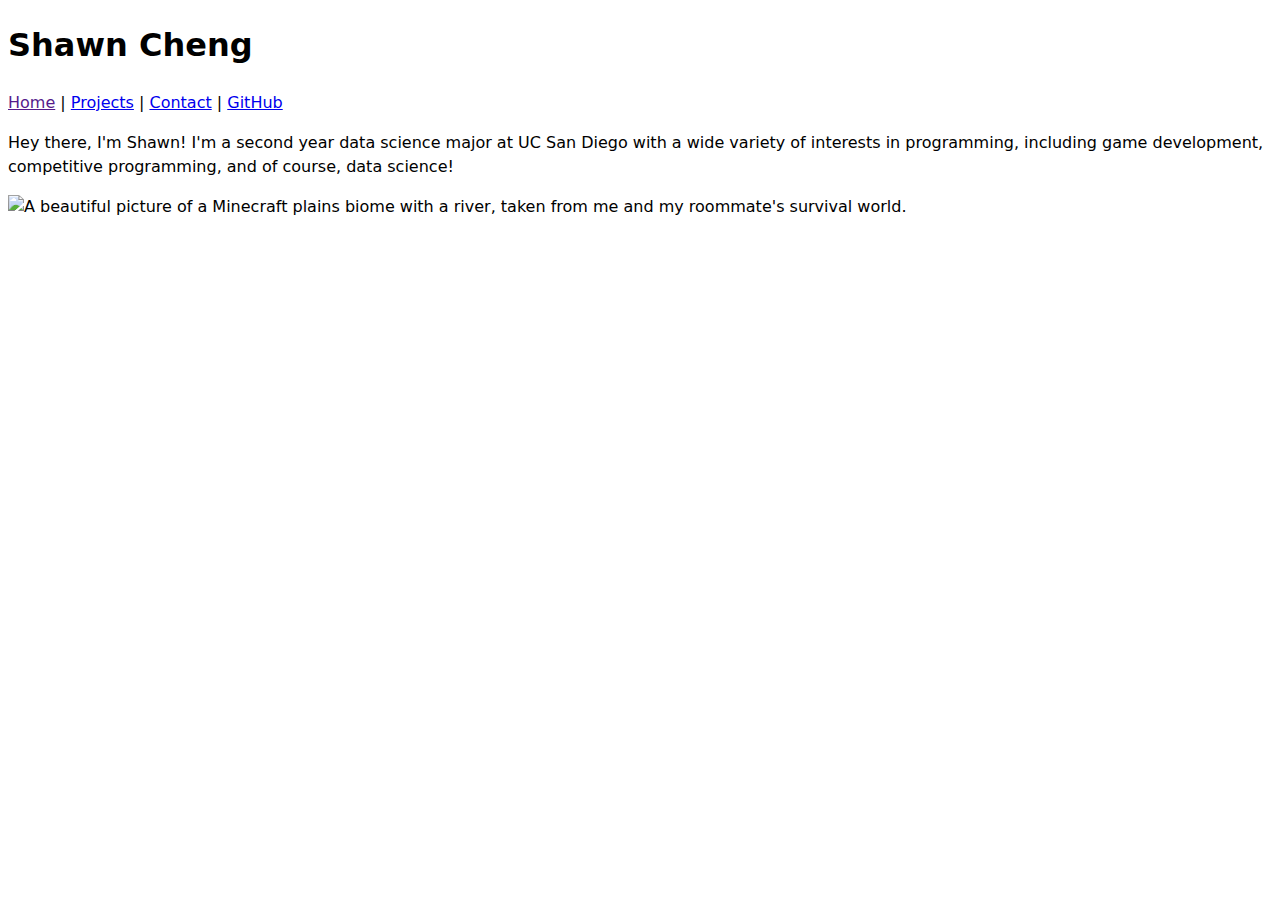
==== index.html @ 3e9e2fae "Updated navigation menu" ====
<!DOCTYPE html>
<html lang="en">
<head>
    <meta charset="UTF-8">
    <meta name="viewport" content="width=device-width, initial-scale=1.0">
    <link rel="stylesheet" href="style.css">
    <title>Shawn Cheng: Personal site and portfolio</title>
</head>
<body>
    <h1>Shawn Cheng</h1>
    <nav>
        <a href="">Home</a> |
        <a href="/projects/">Projects</a> |
        <a href="/contact/">Contact</a> |
        <a href="https://github.com/SC450" target="_blank">GitHub</a>
    </nav>
    <p>Hey there, I'm Shawn! I'm a second year data science major at UC San Diego with a wide variety of interests in programming, including game development, competitive programming, and of course, data science!</p>
    <img src="images/beautiful_minecraft.png" alt="A beautiful picture of a Minecraft plains biome with a river, taken from me and my roommate's survival world." width="1200" height="750">
</body>
</html>
---- style.css ----
body {
    /* Set line height to 1.5 times the font size and use the OS’s UI font as the website font */
    font: 100%/1.5 system-ui;
}
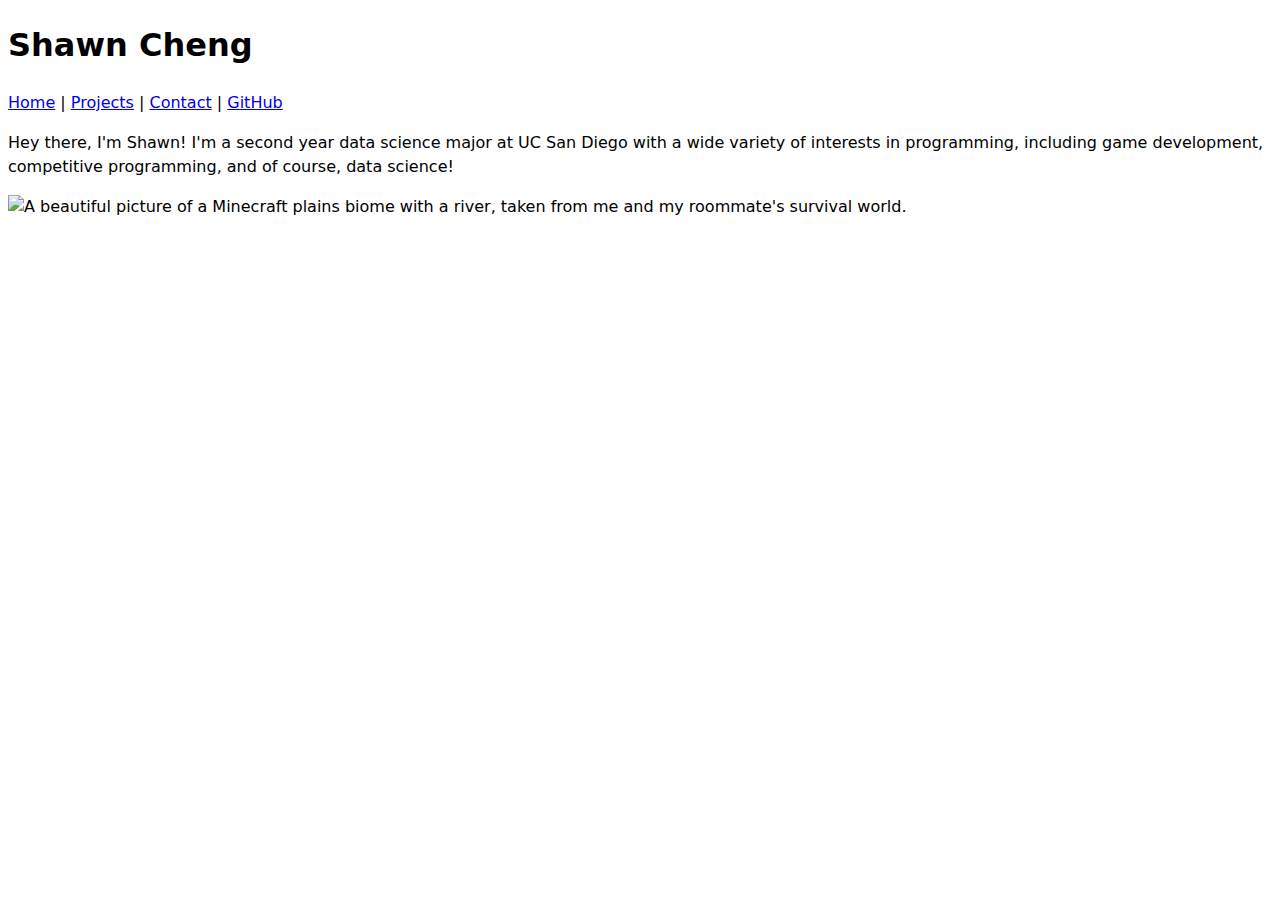
==== commit 4e1e6952: "Updated navigation menu" ====
--- a/index.html
+++ b/index.html
@@ -9,9 +9,9 @@
 <body>
     <h1>Shawn Cheng</h1>
     <nav>
-        <a href="">Home</a> |
-        <a href="/projects/">Projects</a> |
-        <a href="/contact/">Contact</a> |
+        <a href="..">Home</a> |
+        <a href="../projects/">Projects</a> |
+        <a href="../contact/">Contact</a> |
         <a href="https://github.com/SC450" target="_blank">GitHub</a>
     </nav>
     <p>Hey there, I'm Shawn! I'm a second year data science major at UC San Diego with a wide variety of interests in programming, including game development, competitive programming, and of course, data science!</p>
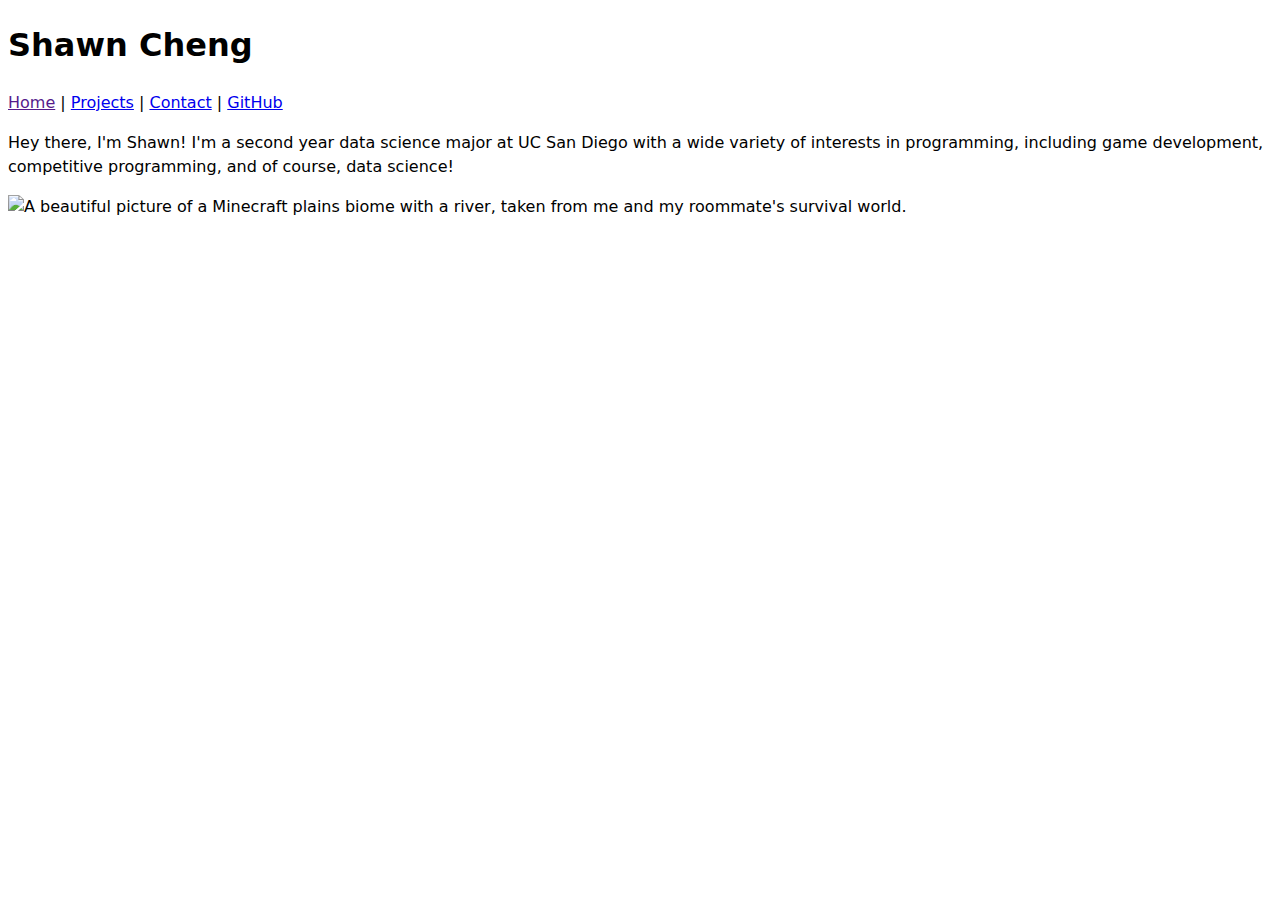
==== commit 346cab89: "Updated navigation menu" ====
--- a/index.html
+++ b/index.html
@@ -9,9 +9,9 @@
 <body>
     <h1>Shawn Cheng</h1>
     <nav>
-        <a href="..">Home</a> |
-        <a href="../projects/">Projects</a> |
-        <a href="../contact/">Contact</a> |
+        <a href="">Home</a> |
+        <a href="projects/">Projects</a> |
+        <a href="contact/">Contact</a> |
         <a href="https://github.com/SC450" target="_blank">GitHub</a>
     </nav>
     <p>Hey there, I'm Shawn! I'm a second year data science major at UC San Diego with a wide variety of interests in programming, including game development, competitive programming, and of course, data science!</p>
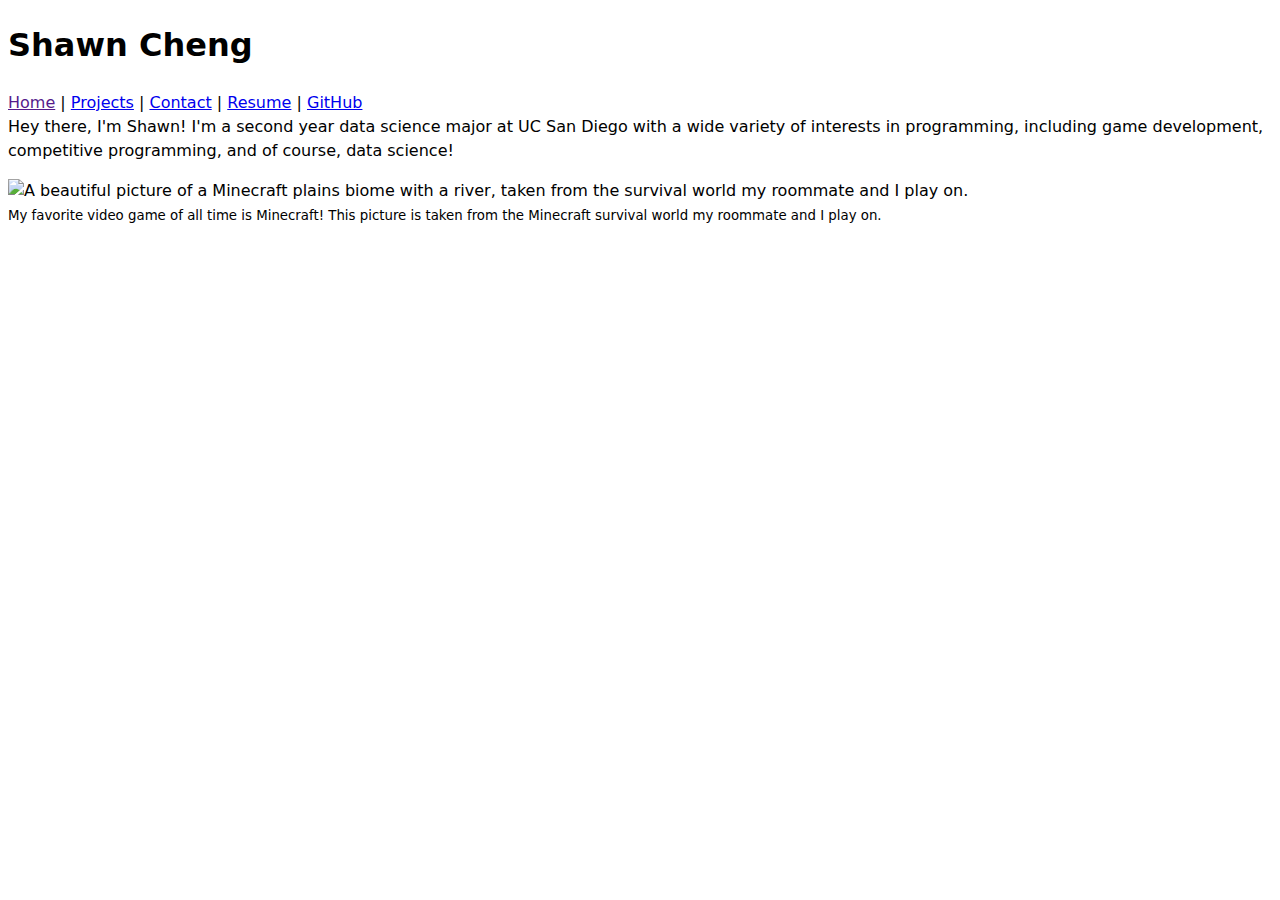
==== commit 6fb24958: "Added Resume page" ====
--- a/index.html
+++ b/index.html
@@ -5,6 +5,9 @@
     <meta name="viewport" content="width=device-width, initial-scale=1.0">
     <link rel="stylesheet" href="style.css">
     <title>Shawn Cheng: Personal site and portfolio</title>
+    <style>
+        p {margin-top: 0px;}
+    </style>
 </head>
 <body>
     <h1>Shawn Cheng</h1>
@@ -12,9 +15,11 @@
         <a href="">Home</a> |
         <a href="projects/">Projects</a> |
         <a href="contact/">Contact</a> |
+        <a href="resume/">Resume</a> |
         <a href="https://github.com/SC450" target="_blank">GitHub</a>
     </nav>
     <p>Hey there, I'm Shawn! I'm a second year data science major at UC San Diego with a wide variety of interests in programming, including game development, competitive programming, and of course, data science!</p>
-    <img src="images/beautiful_minecraft.png" alt="A beautiful picture of a Minecraft plains biome with a river, taken from me and my roommate's survival world." width="1200" height="750">
+    <img src="images/beautiful_minecraft.png" alt="A beautiful picture of a Minecraft plains biome with a river, taken from the survival world my roommate and I play on." width="1200" height="750">
+    <p><small>My favorite video game of all time is Minecraft! This picture is taken from the Minecraft survival world my roommate and I play on.</small></p>
 </body>
 </html>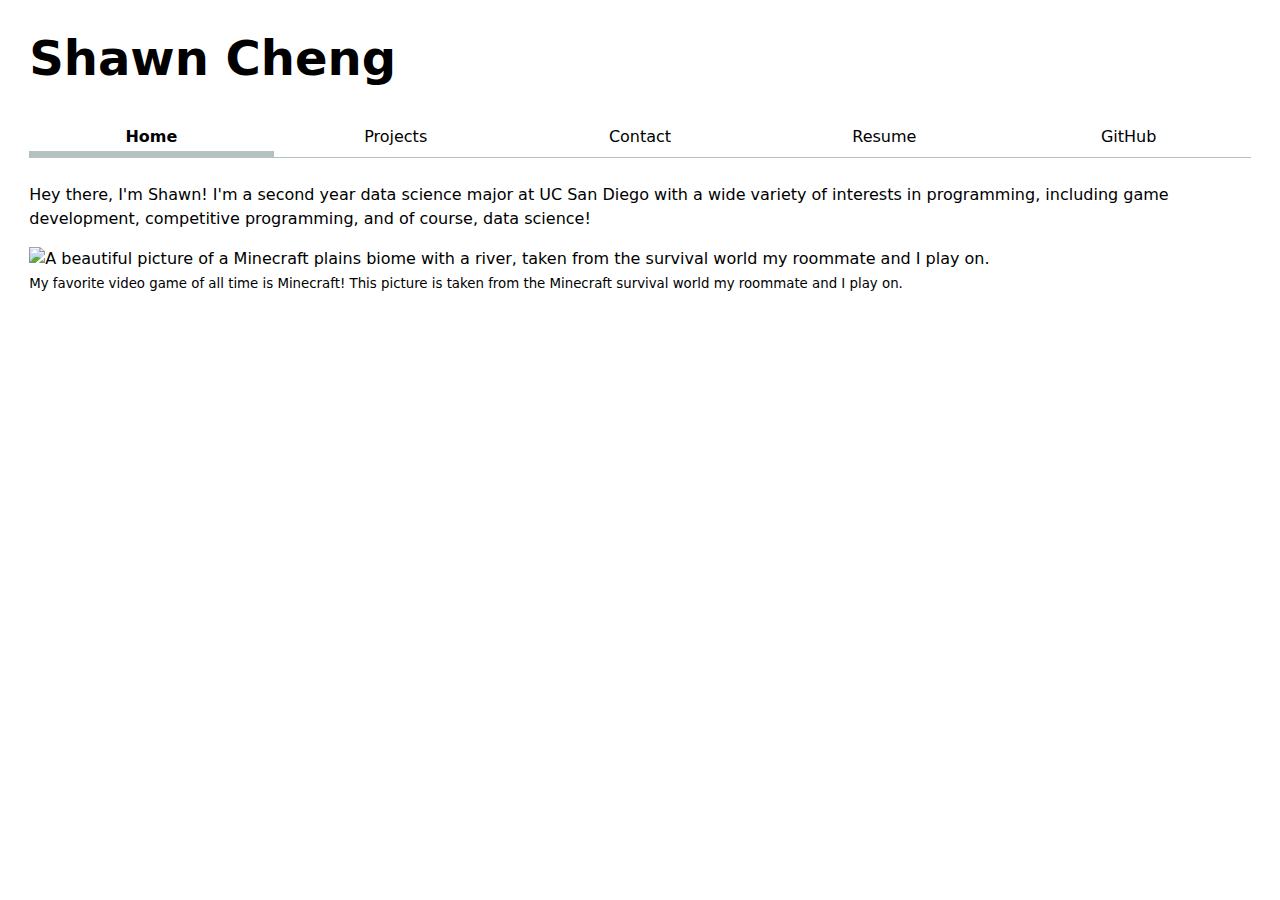
==== commit 434cea15: "Updated navigation bar style and Projects page" ====
--- a/index.html
+++ b/index.html
@@ -12,11 +12,11 @@
 <body>
     <h1>Shawn Cheng</h1>
     <nav>
-        <a href="">Home</a> |
-        <a href="projects/">Projects</a> |
-        <a href="contact/">Contact</a> |
-        <a href="resume/">Resume</a> |
-        <a href="https://github.com/SC450" target="_blank">GitHub</a>
+        <a class="current" href="">Home</a>
+        <a class="tab" href="projects/">Projects</a>
+        <a class="tab" href="contact/">Contact</a>
+        <a class="tab" href="resume/">Resume</a>
+        <a class="tab" href="https://github.com/SC450" target="_blank">GitHub</a>
     </nav>
     <p>Hey there, I'm Shawn! I'm a second year data science major at UC San Diego with a wide variety of interests in programming, including game development, competitive programming, and of course, data science!</p>
     <img src="images/beautiful_minecraft.png" alt="A beautiful picture of a Minecraft plains biome with a river, taken from the survival world my roommate and I play on." width="1200" height="750">
--- a/style.css
+++ b/style.css
@@ -1,4 +1,114 @@
+html {
+    --color-accent: oklch(0.84 0.143 206.7);
+}
+
 body {
     /* Set line height to 1.5 times the font size and use the OS’s UI font as the website font */
     font: 100%/1.5 system-ui;
-}+    max-width: 120ch;
+    margin-left: auto;
+    margin-right: auto;
+    padding-left: 2%;
+    padding-right: 2%;
+    accent-color: var(--color-accent);
+}
+
+h1 {
+    font-size: 3em;
+}
+
+:is(h1, h2, h3, h4, h5, h6) {
+    line-height: 1.1;
+    text-wrap: balance;
+}
+
+nav {
+    display: flex;
+    margin-bottom: 2%;
+    border-bottom-width: 1px;
+    border-bottom-style: solid;
+    border-bottom-color: oklch(80% 3% 200);
+}
+
+a.tab {
+    flex: 1;
+    text-decoration: none;
+    color: inherit;
+    text-align: center;
+    padding: 0.5em;
+}
+
+a.current {
+    /* From tab properties */
+    flex: 1;
+    text-decoration: none;
+    color: inherit;
+    text-align: center;
+    padding: 0.5em;
+
+    /* Properties for current tab */
+    font-weight: bold;
+    border-bottom-width: 0.4em;
+    border-bottom-style: solid;
+    border-bottom-color: oklch(80% 3% 200);
+    padding-bottom: 0px;
+}
+
+a.current:hover {
+    border-bottom-width: 0.4em;
+    border-bottom-style: solid;
+    border-bottom-color: var(--color-accent);
+    background-color: oklch(from var(--color-accent) 95% 5% h);
+    padding-bottom: 0px;
+}
+
+a.tab:hover {
+    border-bottom-width: 0.4em;
+    border-bottom-style: solid;
+    border-bottom-color: var(--color-accent);
+    background-color: oklch(from var(--color-accent) 95% 5% h);
+    padding-bottom: 0px;
+}
+
+input {
+    font: inherit;
+}
+
+textarea {
+    font: inherit;
+}
+
+button {
+    font: inherit;
+}
+
+/* Styling Contact Info */
+form {
+    display: grid;
+    grid-template-columns: auto 1fr;
+    gap: 1em;
+}
+
+button {
+    grid-column: 1 / -1;
+    width: 100%;
+}
+
+/* Styling Projects Page */
+.projects {
+    display: grid;
+    grid-template-columns: repeat(auto-fit, minmax(300px, 1fr));
+    gap: 2em;
+    padding: 2em;
+    max-width: 1200px;
+    margin: 0 auto;
+}
+
+article {
+    background-color: #f9f9f9; /* Optional: distinguish each article visually */
+    padding: 1em;
+    border: 1px solid #ddd;
+    border-radius: 8px;
+    box-shadow: 0 2px 6px rgba(0, 0, 0, 0.05);
+    margin: 1em;
+}
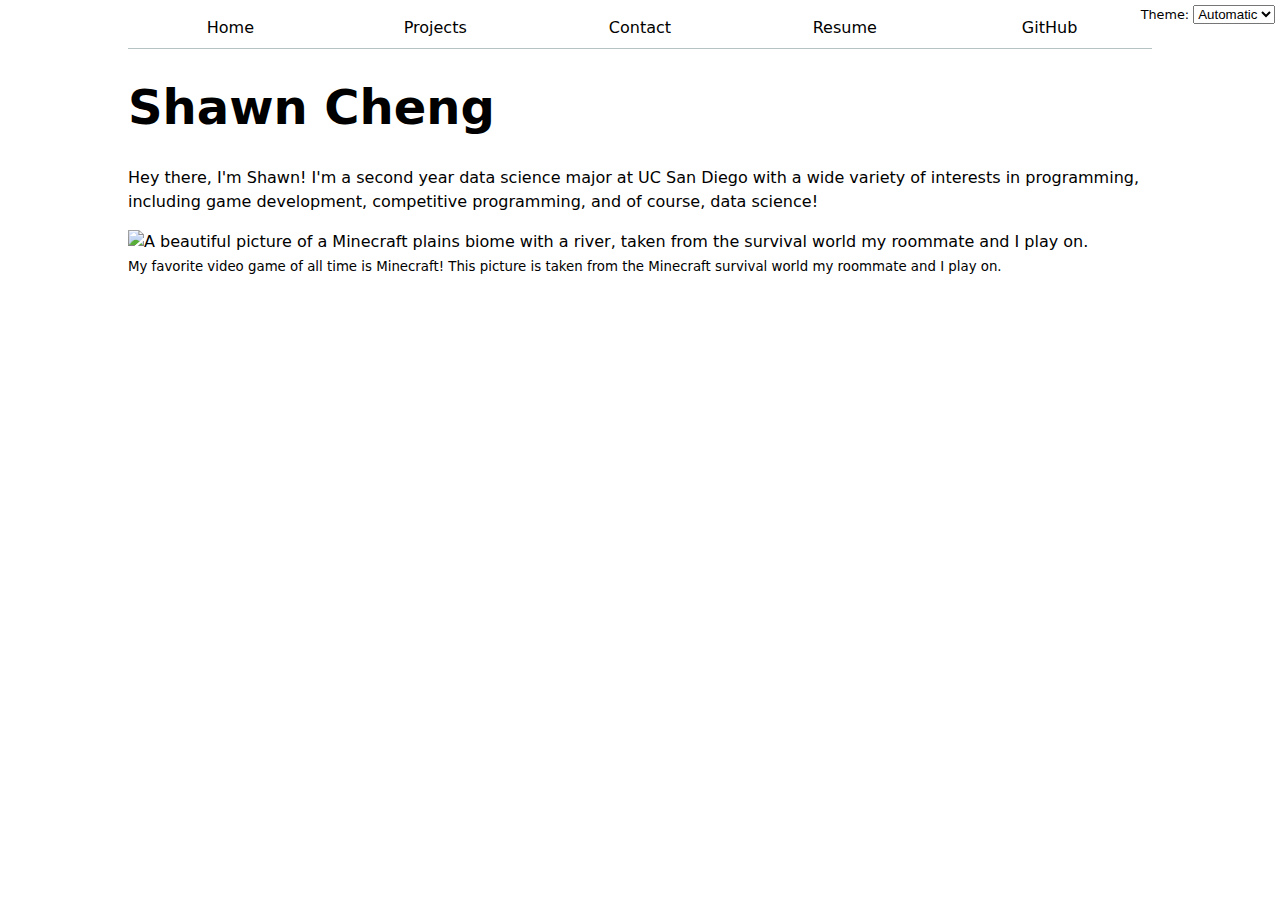
==== commit 843fc5e1: "Added JavaScript and theme selector" ====
--- a/index.html
+++ b/index.html
@@ -4,20 +4,23 @@
     <meta charset="UTF-8">
     <meta name="viewport" content="width=device-width, initial-scale=1.0">
     <link rel="stylesheet" href="style.css">
+    <script src="global.js"></script>
     <title>Shawn Cheng: Personal site and portfolio</title>
     <style>
-        p {margin-top: 0px;}
+        p {
+            margin-top: 0px;
+        }
     </style>
 </head>
 <body>
     <h1>Shawn Cheng</h1>
-    <nav>
+    <!-- <nav>
         <a class="current" href="">Home</a>
         <a class="tab" href="projects/">Projects</a>
         <a class="tab" href="contact/">Contact</a>
         <a class="tab" href="resume/">Resume</a>
         <a class="tab" href="https://github.com/SC450" target="_blank">GitHub</a>
-    </nav>
+    </nav> -->
     <p>Hey there, I'm Shawn! I'm a second year data science major at UC San Diego with a wide variety of interests in programming, including game development, competitive programming, and of course, data science!</p>
     <img src="images/beautiful_minecraft.png" alt="A beautiful picture of a Minecraft plains biome with a river, taken from the survival world my roommate and I play on." width="1200" height="750">
     <p><small>My favorite video game of all time is Minecraft! This picture is taken from the Minecraft survival world my roommate and I play on.</small></p>
--- a/style.css
+++ b/style.css
@@ -1,5 +1,6 @@
 html {
     --color-accent: oklch(0.84 0.143 206.7);
+    color-scheme: light dark;
 }
 
 body {
@@ -8,13 +9,17 @@
     max-width: 120ch;
     margin-left: auto;
     margin-right: auto;
-    padding-left: 2%;
-    padding-right: 2%;
+    padding-left: 10%;
+    padding-right: 10%;
     accent-color: var(--color-accent);
 }
 
 h1 {
     font-size: 3em;
+}
+
+h2 {
+    font-size: 1.7em;
 }
 
 :is(h1, h2, h3, h4, h5, h6) {
@@ -27,7 +32,7 @@
     margin-bottom: 2%;
     border-bottom-width: 1px;
     border-bottom-style: solid;
-    border-bottom-color: oklch(80% 3% 200);
+    border-bottom-color: oklch(50% 10% 200 / 40%); /* oklch(80% 3% 200); */
 }
 
 a.tab {
@@ -50,7 +55,7 @@
     font-weight: bold;
     border-bottom-width: 0.4em;
     border-bottom-style: solid;
-    border-bottom-color: oklch(80% 3% 200);
+    border-bottom-color: oklch(50% 10% 200 / 40%); /* oklch(80% 3% 200); */
     padding-bottom: 0px;
 }
 
@@ -58,7 +63,8 @@
     border-bottom-width: 0.4em;
     border-bottom-style: solid;
     border-bottom-color: var(--color-accent);
-    background-color: oklch(from var(--color-accent) 95% 5% h);
+    /* background-color: oklch(from var(--color-accent) 95% 5% h); */
+    background-color: color-mix(in oklch, var(--color-accent), canvas 30%);
     padding-bottom: 0px;
 }
 
@@ -66,7 +72,8 @@
     border-bottom-width: 0.4em;
     border-bottom-style: solid;
     border-bottom-color: var(--color-accent);
-    background-color: oklch(from var(--color-accent) 95% 5% h);
+    /* background-color: oklch(from var(--color-accent) 95% 5% h); */
+    background-color: color-mix(in oklch, var(--color-accent), canvas 30%);
     padding-bottom: 0px;
 }
 
@@ -112,3 +119,12 @@
     box-shadow: 0 2px 6px rgba(0, 0, 0, 0.05);
     margin: 1em;
 }
+
+/* Format theme selector */
+label.color-scheme {
+    position: absolute;
+    top: 0.3rem;
+    right: 0.3rem;
+    font-size: 80%;
+    font-family: inherit;
+}
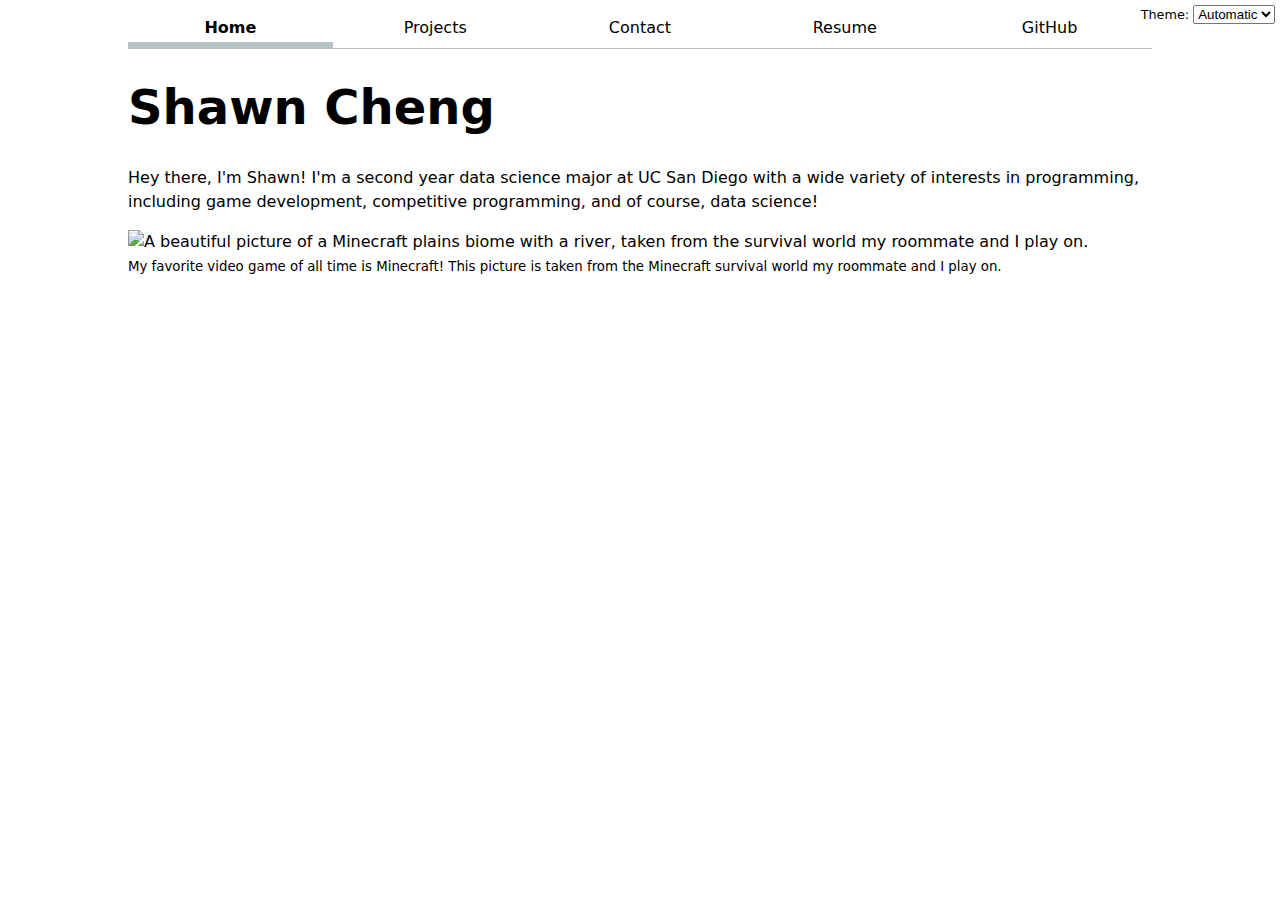
==== commit a6914553: "Updated navigation bar" ====
--- a/index.html
+++ b/index.html
@@ -13,14 +13,14 @@
     </style>
 </head>
 <body>
-    <h1>Shawn Cheng</h1>
-    <!-- <nav>
+    <nav>
         <a class="current" href="">Home</a>
         <a class="tab" href="projects/">Projects</a>
         <a class="tab" href="contact/">Contact</a>
         <a class="tab" href="resume/">Resume</a>
         <a class="tab" href="https://github.com/SC450" target="_blank">GitHub</a>
-    </nav> -->
+    </nav>
+    <h1>Shawn Cheng</h1>
     <p>Hey there, I'm Shawn! I'm a second year data science major at UC San Diego with a wide variety of interests in programming, including game development, competitive programming, and of course, data science!</p>
     <img src="images/beautiful_minecraft.png" alt="A beautiful picture of a Minecraft plains biome with a river, taken from the survival world my roommate and I play on." width="1200" height="750">
     <p><small>My favorite video game of all time is Minecraft! This picture is taken from the Minecraft survival world my roommate and I play on.</small></p>
--- a/style.css
+++ b/style.css
@@ -109,10 +109,11 @@
     padding: 2em;
     max-width: 1200px;
     margin: 0 auto;
+    
 }
 
 article {
-    background-color: #f9f9f9; /* Optional: distinguish each article visually */
+    /* background-color: #f9f9f9; /* Optional: distinguish each article visually */
     padding: 1em;
     border: 1px solid #ddd;
     border-radius: 8px;
